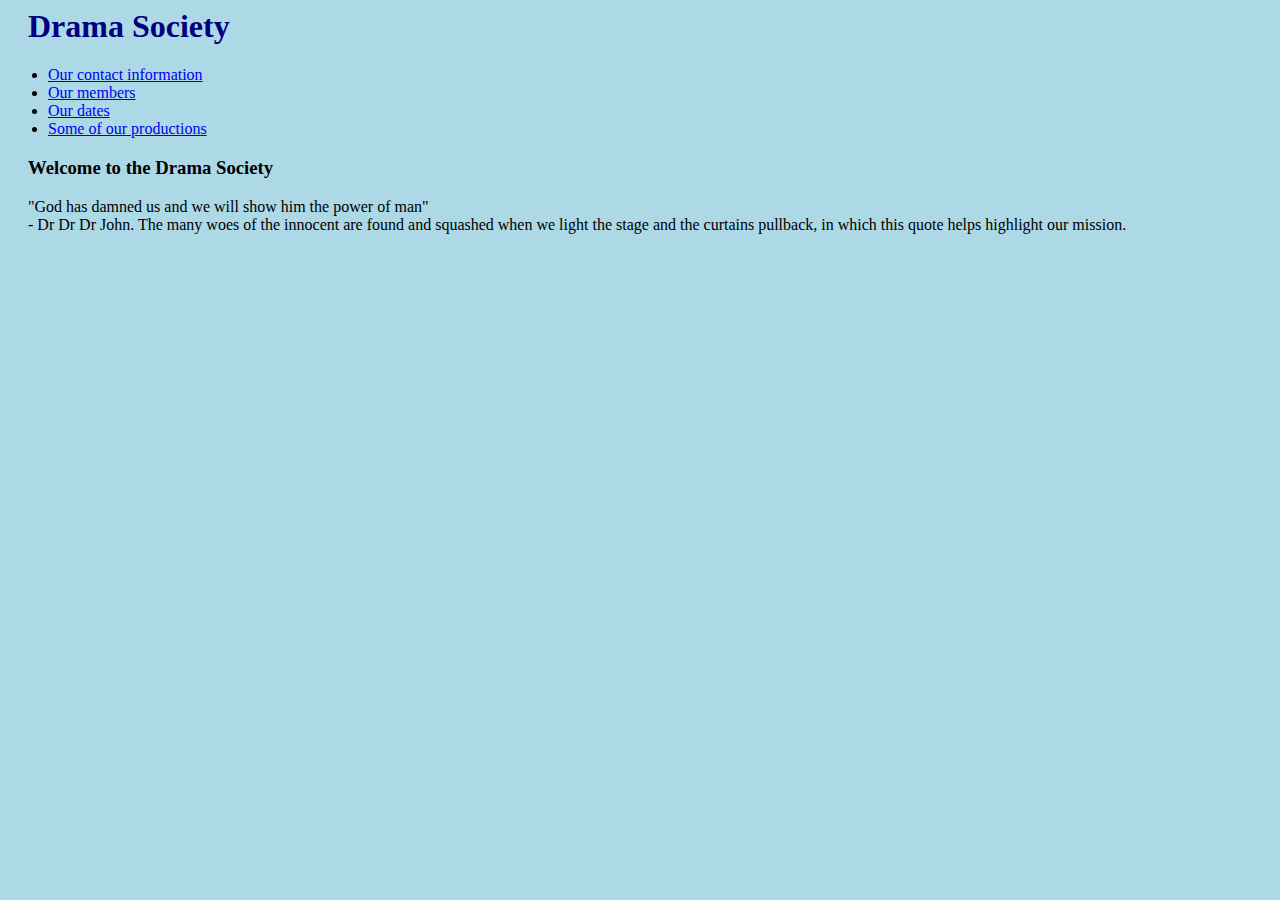
==== index.html @ 8831516e "Update index.html" ====
<HTML5>
    <head>
        <title>
            Drama Society
        </title>
        <link rel="stylesheet" href="CSS\index.css">
    </head>

    <body>

        <header><h1>Drama Society</h1></header>

        <nav>
            <ul>
                <li><a href="contact_us.html">Our contact information</a></li>
                <li><a href="current_members.html">Our members</a></li>
                <li><a href="event_calendar.html">Our dates</a></li>
                <li><a href="img_gallery.html">Some of our productions</a></li>
            </ul>
        </nav>

        <main id ="mainPara">
            <h3>Welcome to the Drama Society</h3>
            <p>"God has damned us and we will show him the power of man" <br> - Dr Dr Dr John. The many woes of the innocent are found and squashed when we light the stage and the curtains pullback, in which this quote helps highlight our mission.</p>
        </main>

        <aside></aside>

        <footer></footer>

    </body>
</HTML5>
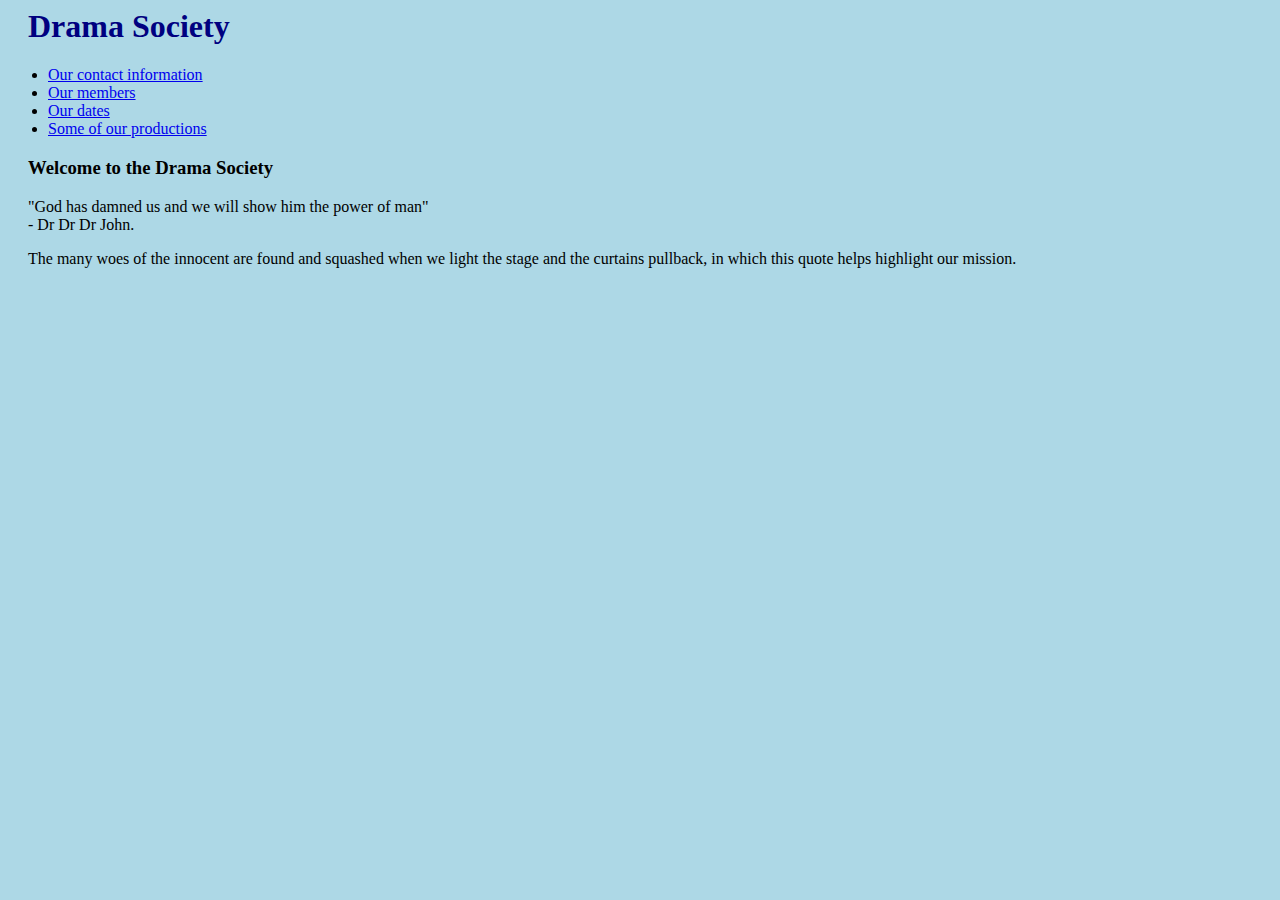
==== commit a7c54922: "Update index.html" ====
--- a/index.html
+++ b/index.html
@@ -21,7 +21,8 @@
 
         <main id ="mainPara">
             <h3>Welcome to the Drama Society</h3>
-            <p>"God has damned us and we will show him the power of man" <br> - Dr Dr Dr John. The many woes of the innocent are found and squashed when we light the stage and the curtains pullback, in which this quote helps highlight our mission.</p>
+            <p>"God has damned us and we will show him the power of man" <br> - Dr Dr Dr John.</p>
+            <p>The many woes of the innocent are found and squashed when we light the stage and the curtains pullback, in which this quote helps highlight our mission.</p>
         </main>
 
         <aside></aside>
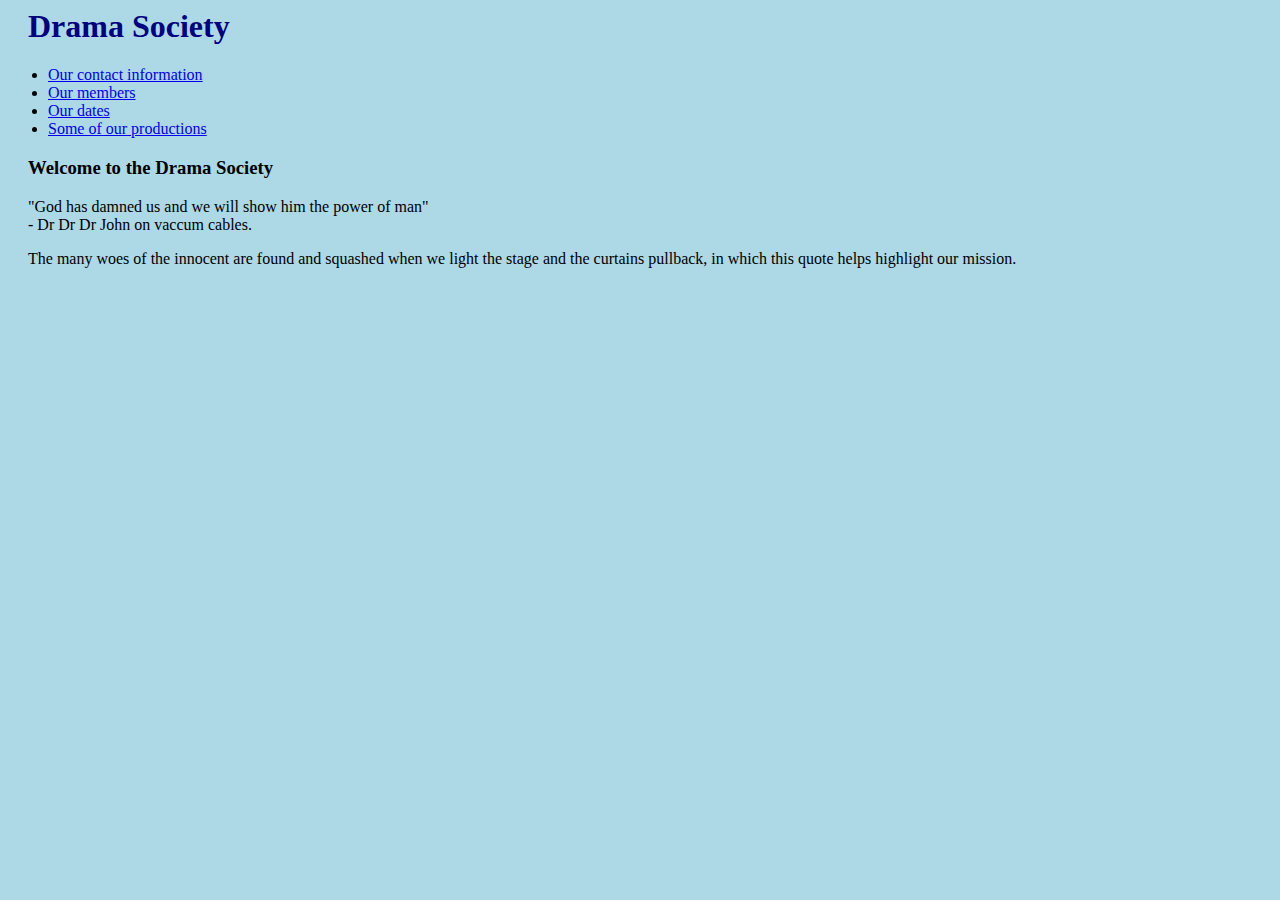
==== commit 77732485: "Update index.html" ====
--- a/index.html
+++ b/index.html
@@ -21,7 +21,7 @@
 
         <main id ="mainPara">
             <h3>Welcome to the Drama Society</h3>
-            <p>"God has damned us and we will show him the power of man" <br> - Dr Dr Dr John.</p>
+            <p>"God has damned us and we will show him the power of man" <br> - Dr Dr Dr John on vaccum cables.</p>
             <p>The many woes of the innocent are found and squashed when we light the stage and the curtains pullback, in which this quote helps highlight our mission.</p>
         </main>
 
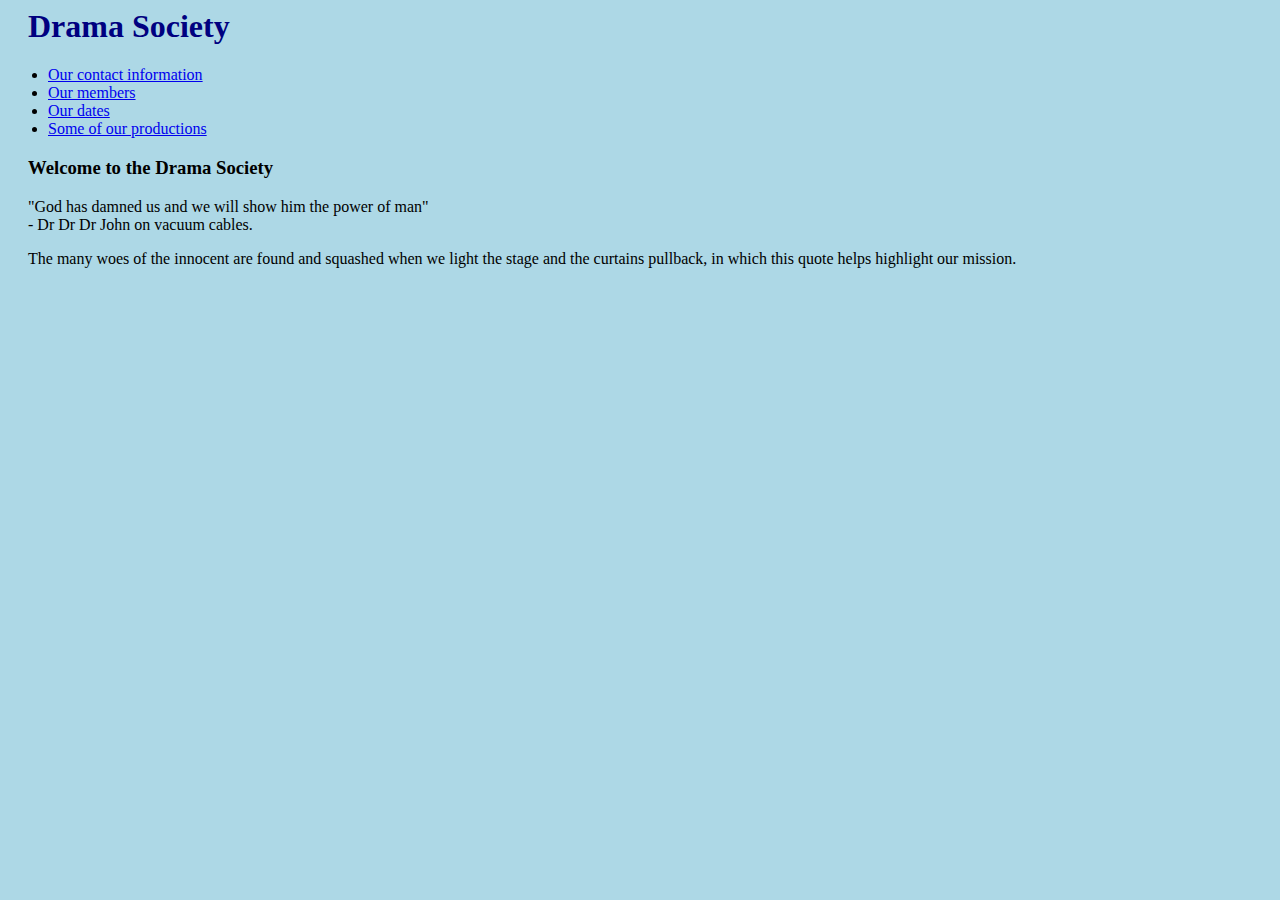
==== commit ccc8a16d: "Update index.html" ====
--- a/index.html
+++ b/index.html
@@ -21,7 +21,7 @@
 
         <main id ="mainPara">
             <h3>Welcome to the Drama Society</h3>
-            <p>"God has damned us and we will show him the power of man" <br> - Dr Dr Dr John on vaccum cables.</p>
+            <p>"God has damned us and we will show him the power of man" <br> - Dr Dr Dr John on vacuum cables.</p>
             <p>The many woes of the innocent are found and squashed when we light the stage and the curtains pullback, in which this quote helps highlight our mission.</p>
         </main>
 
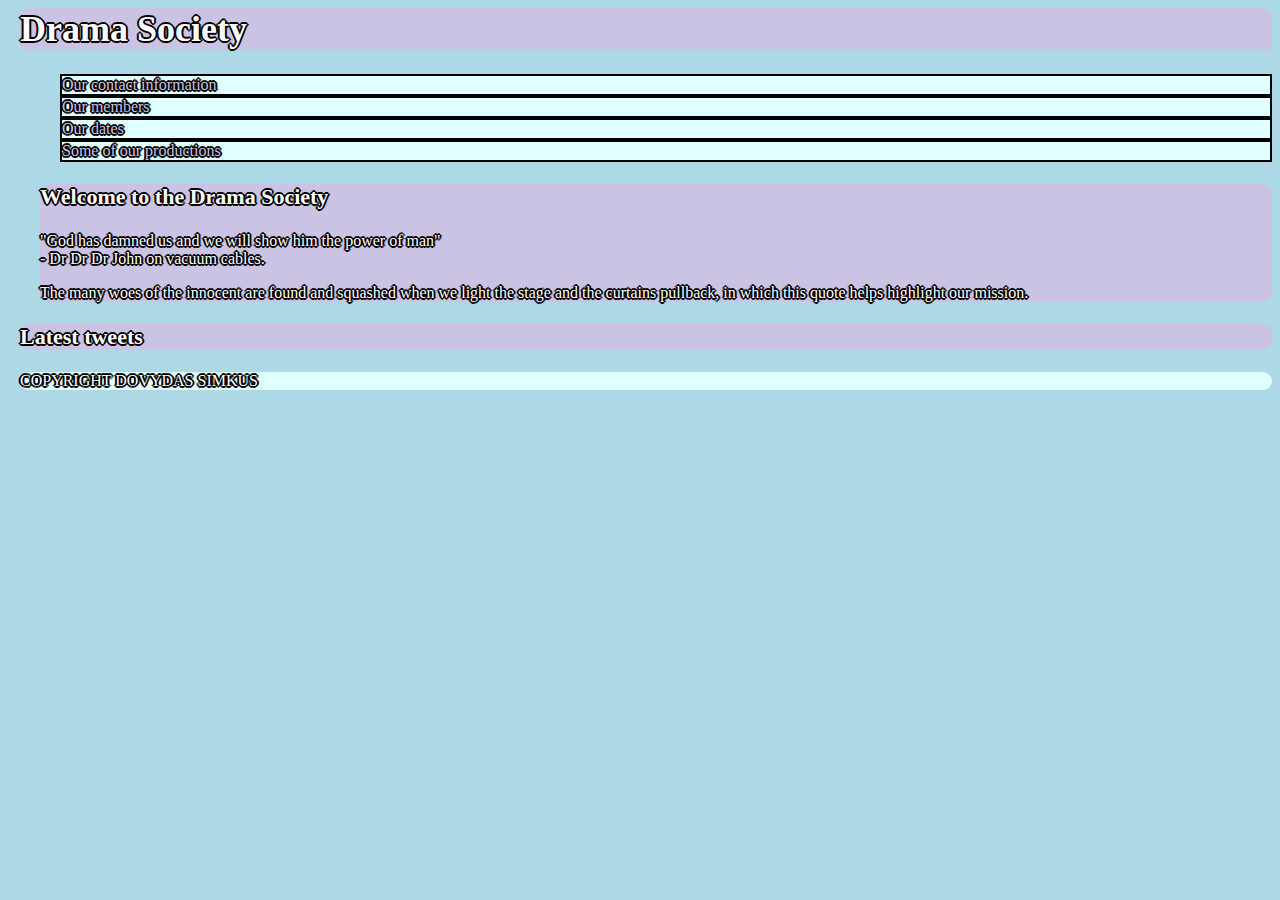
==== commit ce8f53c6: "Update index.html" ====
--- a/index.html
+++ b/index.html
@@ -1,9 +1,7 @@
 <HTML5>
     <head>
-        <title>
-            Drama Society
-        </title>
-        <link rel="stylesheet" href="CSS\index.css">
+        <title>Drama Society</title>
+        <link rel="stylesheet" href="CSS\master.css">
     </head>
 
     <body>
@@ -25,9 +23,9 @@
             <p>The many woes of the innocent are found and squashed when we light the stage and the curtains pullback, in which this quote helps highlight our mission.</p>
         </main>
 
-        <aside></aside>
+        <aside><h3>Latest tweets</h3></aside>
 
-        <footer></footer>
+        <footer><p>COPYRIGHT DOVYDAS SIMKUS</p></footer>
 
     </body>
 </HTML5>
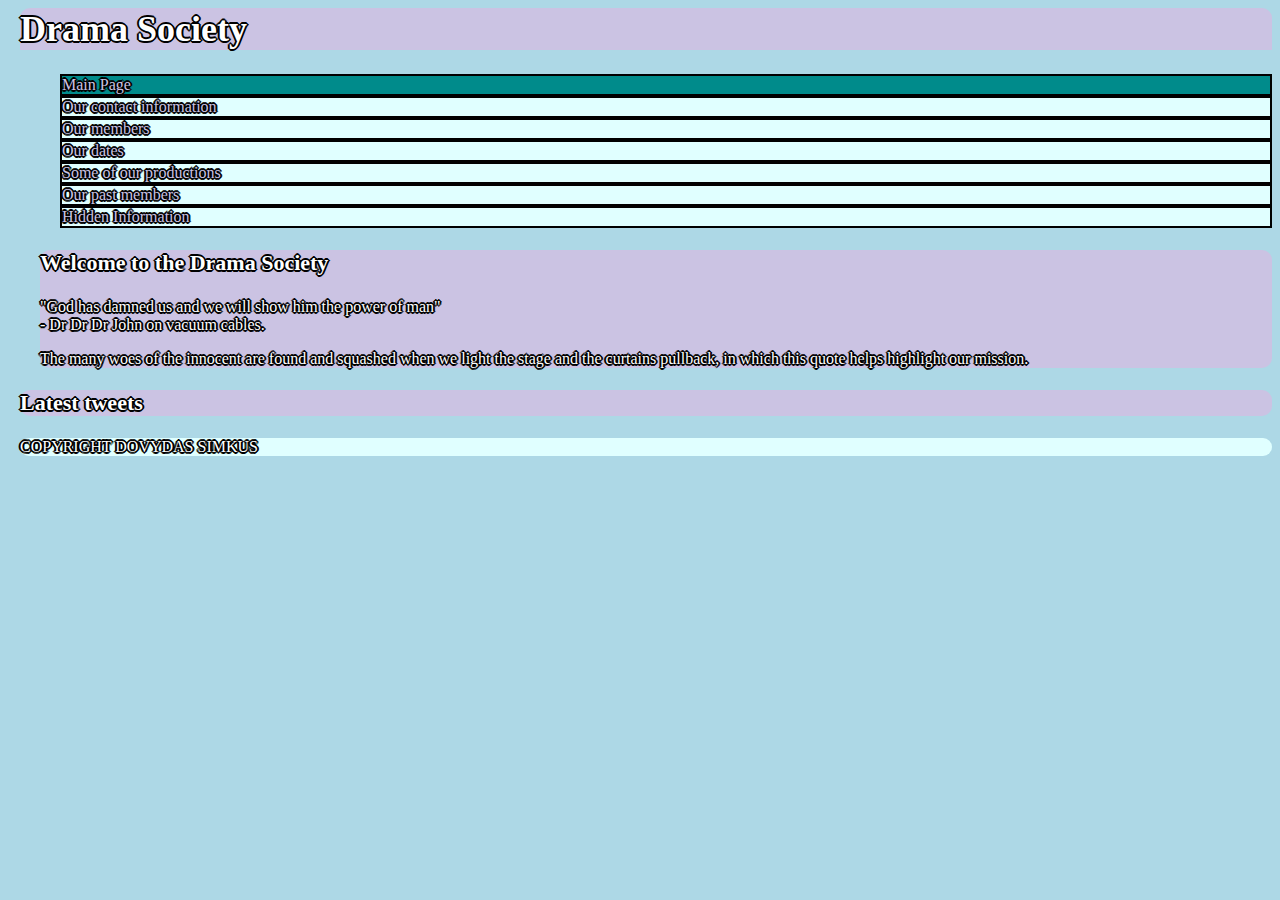
==== commit 1712162e: "Update index.html" ====
--- a/index.html
+++ b/index.html
@@ -10,10 +10,13 @@
 
         <nav>
             <ul>
+                <li class="active"><a href="index.html">Main Page</a></li>
                 <li><a href="contact_us.html">Our contact information</a></li>
                 <li><a href="current_members.html">Our members</a></li>
                 <li><a href="event_calendar.html">Our dates</a></li>
                 <li><a href="img_gallery.html">Some of our productions</a></li>
+                <li><a href="past_members.html">Our past members</a></li>
+                <li><a href="hidden_info.html">Hidden Information</a></li>
             </ul>
         </nav>
 
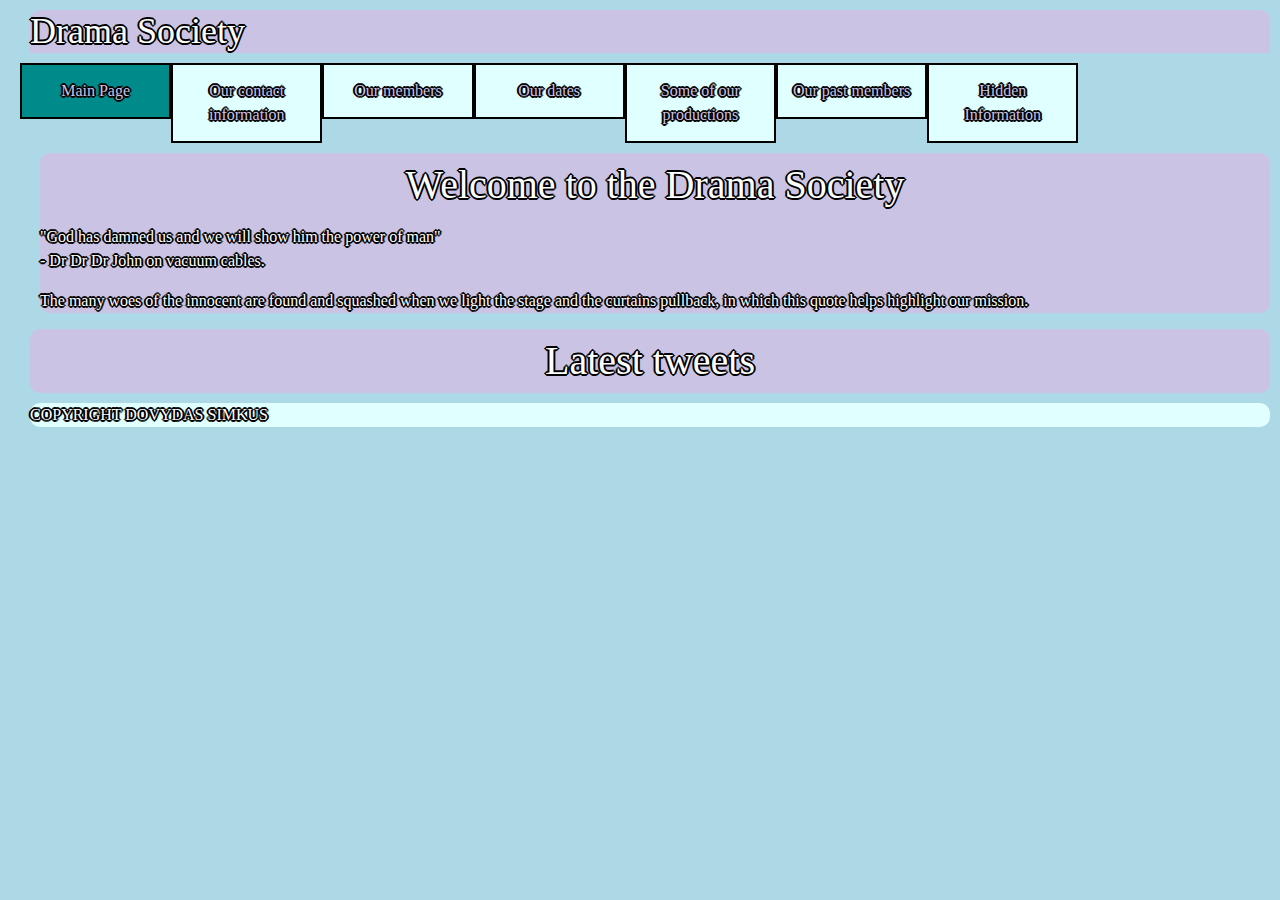
==== commit 51fd2a30: "Update index.html" ====
--- a/index.html
+++ b/index.html
@@ -1,7 +1,9 @@
 <HTML5>
     <head>
+        <link href="https://cdn.jsdelivr.net/npm/bootstrap@5.3.3/dist/css/bootstrap.min.css" rel="stylesheet" integrity="sha384-QWTKZyjpPEjISv5WaRU9OFeRpok6YctnYmDr5pNlyT2bRjXh0JMhjY6hW+ALEwIH" crossorigin="anonymous">
+        <script src="https://cdn.jsdelivr.net/npm/bootstrap@5.3.3/dist/js/bootstrap.bundle.min.js" integrity="sha384-YvpcrYf0tY3lHB60NNkmXc5s9fDVZLESaAA55NDzOxhy9GkcIdslK1eN7N6jIeHz" crossorigin="anonymous"></script>
+        <link rel="stylesheet" href="CSS\master.css">
         <title>Drama Society</title>
-        <link rel="stylesheet" href="CSS\master.css">
     </head>
 
     <body>
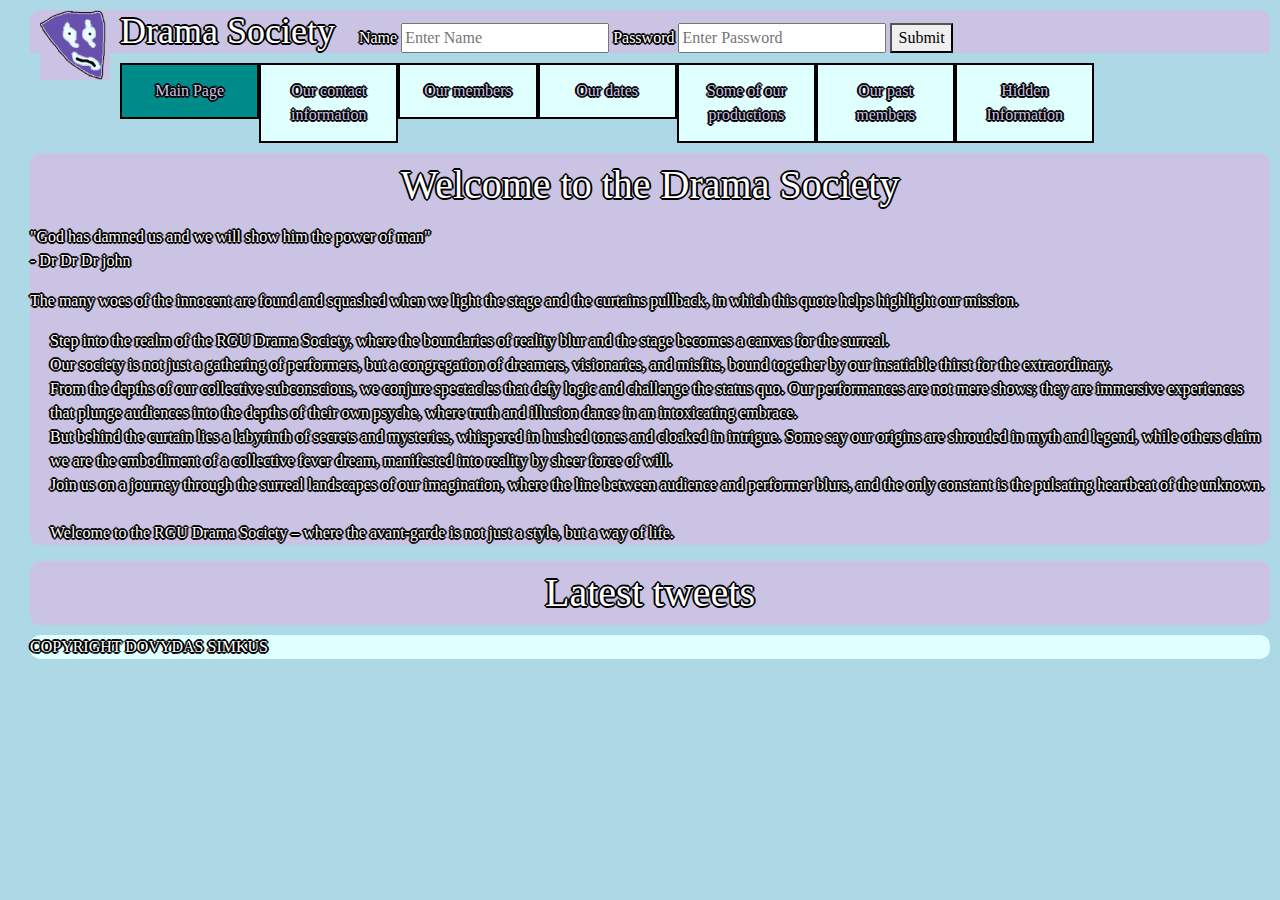
==== commit 58f785cd: "Update index.html" ====
--- a/index.html
+++ b/index.html
@@ -8,7 +8,17 @@
 
     <body>
 
-        <header><h1>Drama Society</h1></header>
+        <header>
+            <img src="IMAGES/logo.png" id="logo">
+            <h1>Drama Society</h1>
+            <form style="display:inline;">
+                <label for="name">Name</label>
+                <input type="text" placeholder="Enter Name" id="name" name="name"/>
+                <label for="pass">Password</label>
+                <input type="text" placeholder="Enter Password" id="pass" name="pass"/>
+                <button type="button" onclick='login()'>Submit</button>
+            </form>
+        </header>
 
         <nav>
             <ul>
@@ -22,10 +32,21 @@
             </ul>
         </nav>
 
-        <main id ="mainPara">
+        <main>
             <h3>Welcome to the Drama Society</h3>
-            <p>"God has damned us and we will show him the power of man" <br> - Dr Dr Dr John on vacuum cables.</p>
+            <div>
+            <p>"God has damned us and we will show him the power of man" <br> - Dr Dr Dr john</p>
             <p>The many woes of the innocent are found and squashed when we light the stage and the curtains pullback, in which this quote helps highlight our mission.</p>
+            <p id ="mainPara">
+                Step into the realm of the RGU Drama Society, where the boundaries of reality blur and the stage becomes a canvas for the surreal.<br> Our society is not just a gathering of performers, but a congregation of dreamers, visionaries, and misfits, bound together by our insatiable thirst for the extraordinary.<br>
+                
+                From the depths of our collective subconscious, we conjure spectacles that defy logic and challenge the status quo. Our performances are not mere shows; they are immersive experiences that plunge audiences into the depths of their own psyche, where truth and illusion dance in an intoxicating embrace.<br>
+                
+                But behind the curtain lies a labyrinth of secrets and mysteries, whispered in hushed tones and cloaked in intrigue. Some say our origins are shrouded in myth and legend, while others claim we are the embodiment of a collective fever dream, manifested into reality by sheer force of will.<br>
+                
+                Join us on a journey through the surreal landscapes of our imagination, where the line between audience and performer blurs, and the only constant is the pulsating heartbeat of the unknown.<br><br> Welcome to the RGU Drama Society – where the avant-garde is not just a style, but a way of life.</p>
+
+            </div>
         </main>
 
         <aside><h3>Latest tweets</h3></aside>
